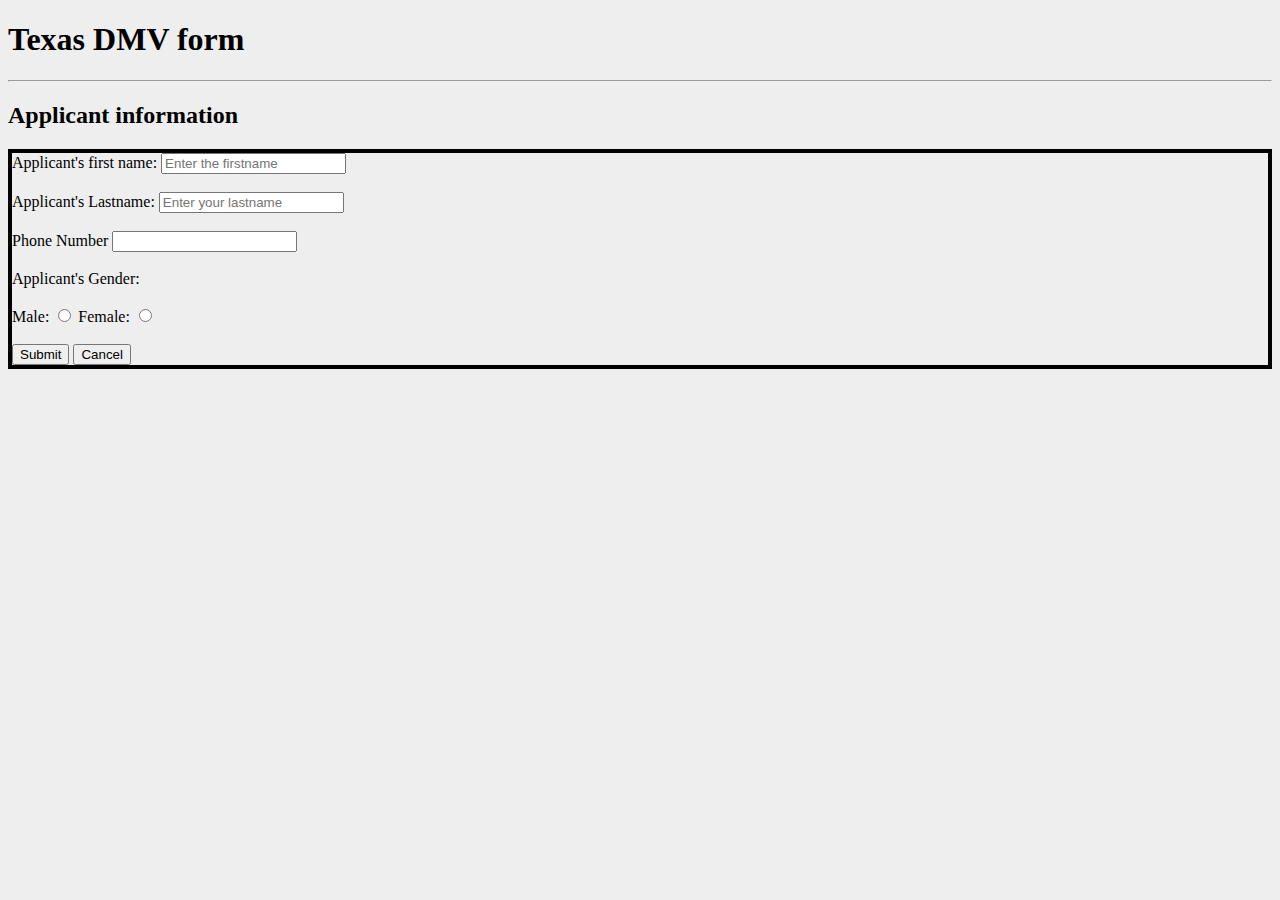
==== 4_24_2018/practice.html @ 959f868b "created DMV form" ====
<!DOCTYPE html>
<html lang="en">
    <head>
        <meta charset="UTF-8">
        <title>DMV FORM</title>
        <style>
            body {
                background-color: #eeeeee;
            }
        </style>
        <link href="style.css" rel="stylesheet"/>
    </head>
    <body>
        <h1>Texas DMV form</h1>
        <hr>
        <article>
            <header>
                <h2>Applicant information</h2>
            </header>
            <section>
                <form>
                <div>
                    <form name="NewLicienceform">
                        <label for="Firstname">Applicant's first name:</label>
                        <input type="text" id="firstname" name="firstname" placeholder="Enter the firstname"/>
                </div>
                <br>
                    <div>
                       <label for="Lastname">Applicant's Lastname:</label>
                        <input type="text" id="Lastname" name="Lastname"placeholder="Enter your lastname"/>
                    </div>
                    <br>
                    <div>
                        <label for="Phone Number">Phone Number</label>
                        <input type="text" id="Phone Number"name="PhoneNumber"/>
                    </div>
                <br>
                <Div>
                 <label for="Gender">Applicant's Gender:</label>
                 <div id="gender">
                 </Div>
                    <br>
                    <div>
                        <label for="Male">Male:</label>
                        <input type="radio" id="male" name="gender"/>
                        <label for="female">Female:</label>
                        <input type="radio"   id="female" name="gender"/>
                    </div>
                    <br>
                    <div>
                        <button type="Submit" id="Submit">
                            <span>Submit</span>
                        </button>
                        <button type="reset" id="reset">
                            <span>Cancel</span>
                        </button>
                    </div>

                </form>
            </section>
            <footer></footer>
        </article>

    </body>
</html>
---- 4_24_2018/style.css ----
form{

    border: 4px solid #000;
}
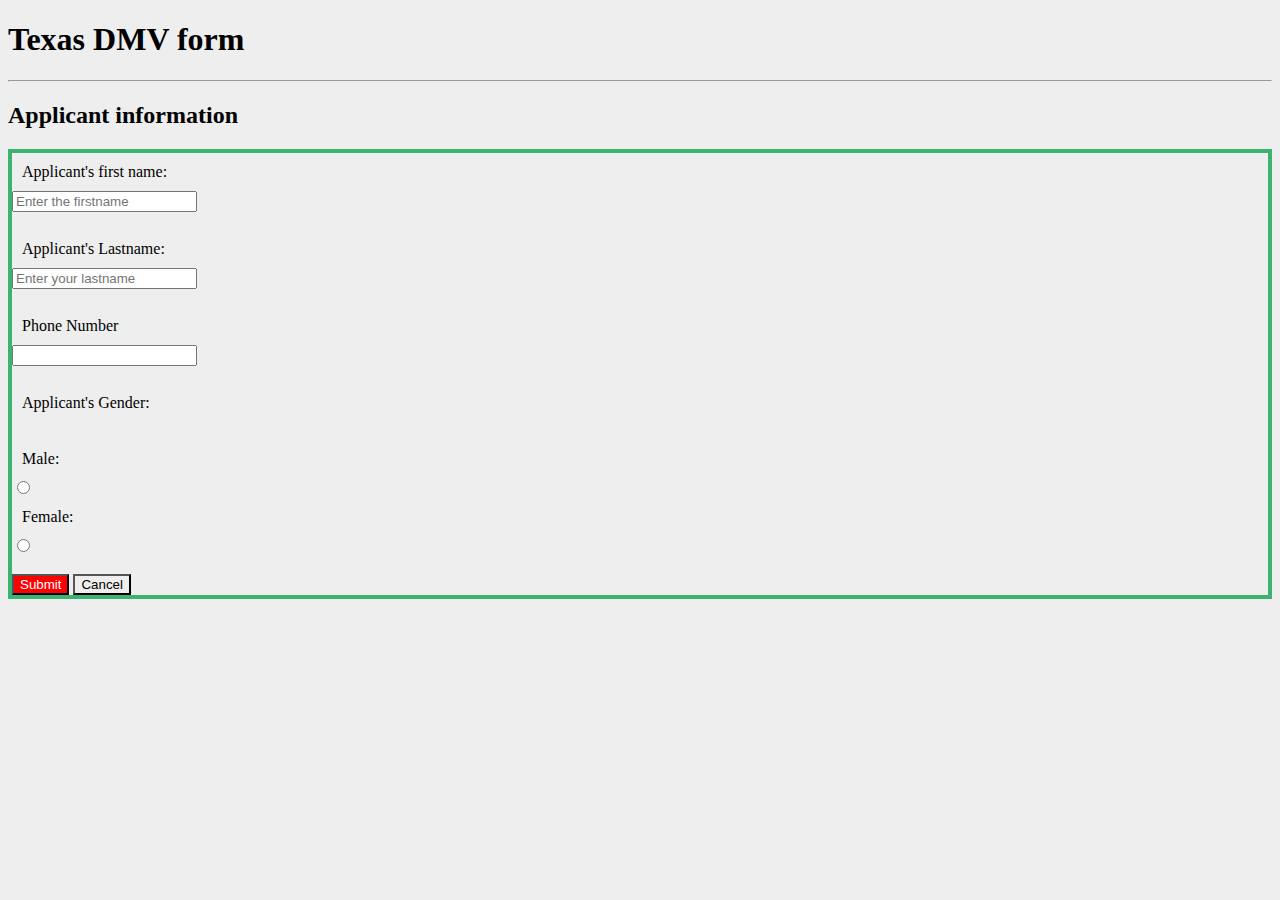
==== commit 3b3d6fc2: "texas A&m  application" ====
--- a/4_24_2018/practice.html
+++ b/4_24_2018/practice.html
@@ -1,7 +1,7 @@
 <!DOCTYPE html>
-<html lang="en">
-    <head>
-        <meta charset="UTF-8">
+        <html lang="en">
+        <head>
+            <meta charset="UTF-8">
         <title>DMV FORM</title>
         <style>
             body {
@@ -19,20 +19,20 @@
             </header>
             <section>
                 <form>
-                <div>
+                <div class="container">
                     <form name="NewLicienceform">
                         <label for="Firstname">Applicant's first name:</label>
                         <input type="text" id="firstname" name="firstname" placeholder="Enter the firstname"/>
                 </div>
                 <br>
-                    <div>
+                    <div class="container">
                        <label for="Lastname">Applicant's Lastname:</label>
                         <input type="text" id="Lastname" name="Lastname"placeholder="Enter your lastname"/>
                     </div>
                     <br>
                     <div>
                         <label for="Phone Number">Phone Number</label>
-                        <input type="text" id="Phone Number"name="PhoneNumber"/>
+                        <input type="text" id="Phone Number" name="PhoneNumber"/>
                     </div>
                 <br>
                 <Div>
@@ -55,11 +55,11 @@
                             <span>Cancel</span>
                         </button>
                     </div>
-
                 </form>
             </section>
             <footer></footer>
         </article>
 
     </body>
-</html>+</html>
+
--- a/4_24_2018/style.css
+++ b/4_24_2018/style.css
@@ -1,5 +1,20 @@
+
 form{
-
-    border: 4px solid #000;
+    border: 4px solid #3cb371;
+}
+label{
+    display:block;
+    padding:10px;
+}
+button[type="reset"]{
+       background-color:#eeeeee;
+}
+button[type="submit"]{
+      background:red;
+      color:white;
+      border-color:black;
+}
+.container{
+    background=#0000ff;
 }
 
